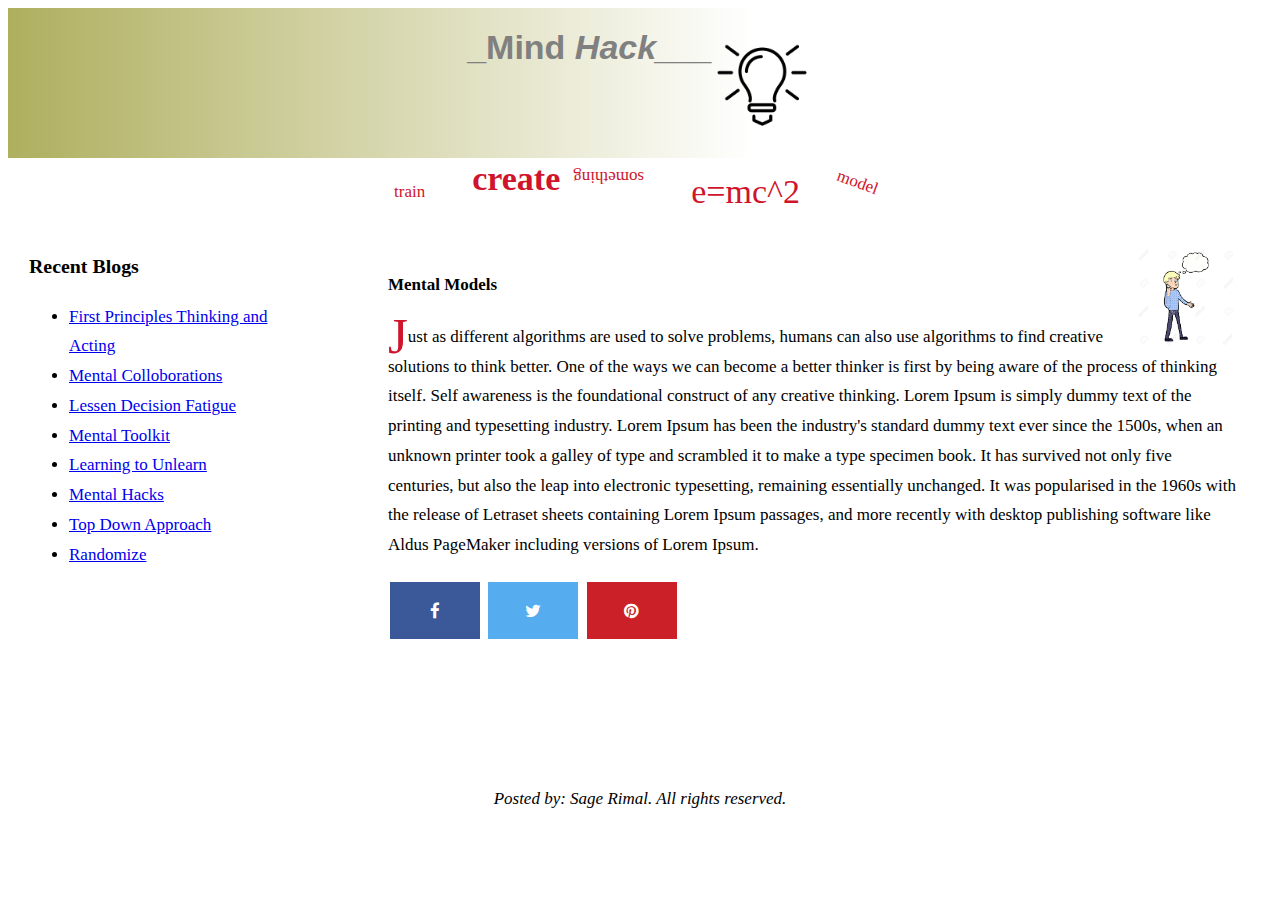
==== html/index.html @ 6da087cc "first commit" ====
<!DOCTYPE html>
<html lang="en">
   <head>
      <link rel="stylesheet" href="../css/blog.css">
      <link rel="stylesheet" href="https://cdnjs.cloudflare.com/ajax/libs/font-awesome/4.7.0/css/font-awesome.min.css">
      <title>Hack Street</title>
      <meta
         content="width=device-width, initial-scale=1, maximum-scale=1"
         name="viewport"
         />
   </head>
   <body>
      <div class = "container">
         <div id="header" class="box">
            <h1>_Mind <i>Hack___ </i><img src="../images/lightbulb.jpg"> </h1>
         </div>
         <div id="menu" class="box">
            <div class="nestedflex">
               <div class="home"> train</div>
               <div class="search">
                  <h2>create </h2>
               </div>
               <div class="home" id="upside"> something</div>
               <div class="search">e=mc^2 </div>
               <div class="home" id="rotate"> model</div>
               <div class="search">
                  <achieve>
               </div>
            </div>
         
         </div>
         <div id="sidebar" class="box">
            <div class="card">
               <div class="cardcontainer">
                    
                  <h3>Recent Blogs</h3>
                  <ul>
                     <li>
                        <a href="first.html">First Principles Thinking and Acting</a>
                     </li>
                     <li>
                        <a href="mental.html"> Mental Colloborations</a>
                     </li>
                     <li>
                           <a href="lessen.html">Lessen Decision Fatigue</a>
                     </li>
                     <li>
                        <a href="tool.html">Mental Toolkit</a>
                     </li>
                     <li>
                        <a href="learn.html"> Learning to Unlearn</a>
                     </li>
                     <li>
                        <a href="hacks.html">Mental Hacks</a>
                     </li>
                     <li>
                        <a href="topdown.html">Top Down Approach</a>
                     </li>
                     <li>
                       <a href="randomize.html"> Randomize</a>
                     </li>
                  </ul>
               </div>
            </div>
         </div>
       
         <div id="main" class="box">
         
            <div class="card">
               <div class="cardcontainer">
      
                     <img src="../images/questions.jpg">
                    
                  <h4><b>Mental Models</b></h4>
                  <p> 
                      
                     <span class="dropcap">J</span>ust as different algorithms are used to solve problems, humans can also use algorithms to find creative solutions to think better. 	
                     One of the ways we can become a better thinker is first by being aware of the process of thinking itself. Self awareness is the foundational construct of any creative thinking.
                     
                     Lorem Ipsum is simply dummy text of the printing and typesetting industry. Lorem Ipsum has been the industry's standard dummy text ever since the 1500s, when an unknown printer took a galley of type and scrambled it to make a type specimen book. It has survived not only five centuries, but also the leap into electronic typesetting, remaining essentially unchanged. It was popularised in the 1960s with the release of Letraset sheets containing Lorem Ipsum passages, and more recently with desktop publishing software like Aldus PageMaker including versions of Lorem Ipsum.


                  
                  </p>
                  <a href="#" class="fa fa-facebook"></a>
                  <a href="#" class="fa fa-twitter"></a>
                  <a href="#" class="fa fa-pinterest"></a>
               </div>
            </div>
         </div>
         <div id="footer" class="box"> 
              
            <i>Posted by: Sage Rimal. All rights reserved. </i>
         </div>
         </footer>
      </div>
   </body>
</html>
---- css/blog.css ----
@import "tricks.css";
@import "card.css";
@import "social.css";


.container {
    display:grid;
    grid-row-gap: .5em;
    grid-column-gap: 1em;

    grid-template-columns: 10px 300px;
    grid-template-rows: 130px 80px 550px 30px;
    grid-template-areas: 
            "hd hd hd hd hd hd hd hd"
            "hm hm hm hm hm hm hm hm"
            "main main main main main main main main"
            "ft ft ft ft ft ft ft ft"
  }


  /* Medium Screens */
@media (min-width: 600px) and (max-width:900px) {
    .container {
    display:grid;
    grid-template-columns: 10px 300px;
    grid-template-rows: 150px 60px 550px 30px;
    grid-template-areas: 
        "hd hd hd hd hd hd hd hd"
        "mn mn mn mn mn mn mn mn"
        "sd sd main main main main main main"
        "ft ft ft ft ft ft ft ft";
     
    }
  }

/* Large Screens */
@media (min-width:901px) {
    .container {
        display:grid;
        grid-template-columns: 10px 300px;
        grid-template-rows: 150px 50px 550px 30px;
        grid-template-areas: 
            "hd hd hd hd hd hd hd hd"
            "mn mn mn mn mn mn mn mn"
            "sd sd main main main main main main"
            "ft ft ft ft ft ft ft ft";
    }
  }  



.box{
    /* border: 1px solid red; */
    align-items: center; 
    display: flex;
    align-items: center;
    justify-content: center;
    padding: 5px;
    overflow: hidden;
    text-overflow: ellipsis;
    }

.nestedflex{
    display: flex;
    flex-direction: row;
    justify-content: space-between;
    align-content: center;

}

.home {
    /* border: 2px solid red; */
    /* justify-content: center; */
    padding: 20px;
    float: right;
    font-size: 100%;
    color: #cf142b;
    margin: -13px 7px -13px 0;
}

.search {
    /* border: 2px solid red; */
    /* justify-content: center; */
    float: left;
    font-size: 200%;
    color: #cf142b;
    margin: -13px 7px -13px 0;
    padding: 20px;
}

.logout {
    /* border: 2px solid red; */
    /* justify-content: center; */
    padding: 20px;
}


.dropcap {
float: left;
font-size: 300%;
color: #cf142b;
margin: -13px 2px -11px 10;
}


#header {
    grid-area:hd;
    /* width: 100%; */
    align-items: center;
    background: linear-gradient(to left, #ffffff 41%, #afaf5f 100%);


}

#menu {
    grid-area:mn;
   
}  

#hamburger{
    grid-area:hm
}
#footer {
    grid-area:ft;
    align-items: center;
}
#sidebar {
    grid-area:sd;
    align-items: top;

}
#main {
    grid-area:main;
    padding: 20px;
    align-items: center;
    justify-content: center;
    

}
#sidesection{
    display: flex;
    flex-direction: row;
    flex-wrap: wrap;
    text-align:center;
    border: 3px solid yellow;
    width: 30px;
    align-items: center;
    justify-content: center;
    padding: 20px;

    
}

h1 {
    font-family: 'Fira Sans', sans-serif;
    font-size: 2em;
    margin: 2em 1rem;
    color: grey;
   
}

h2 {
    float: left;
    font-size: 100%;
    color: #cf142b;
    margin: -13px 7px -13px 0;
   
}

img {
  float: right;
  width: 100px;
}

#sidebarimage{
    float: top;
    width: 70px;
}

h3 {
    float: top;
}

body {
    font-size: 17px;
    line-height: 1.75em;
    overflow: hidden;
    font-family: serif-font, Georgia, Cambria, "Times New Roman", Times, serif;
   
}

p{
    font-family: serif-font, Georgia, Cambria, "Times New Roman", Times, serif;
}
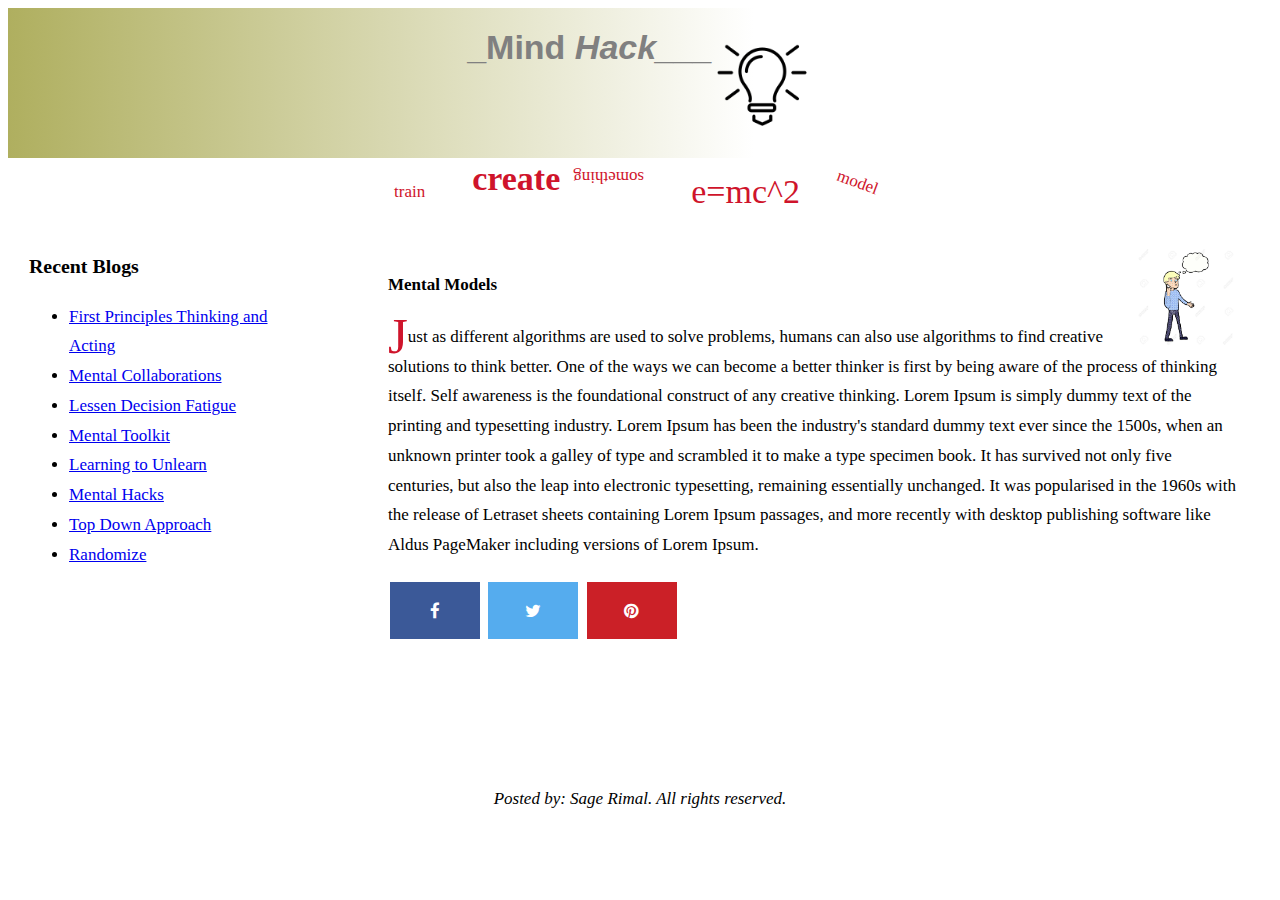
==== commit 5a154efe: "Update index.html" ====
--- a/html/index.html
+++ b/html/index.html
@@ -39,7 +39,7 @@
                         <a href="first.html">First Principles Thinking and Acting</a>
                      </li>
                      <li>
-                        <a href="mental.html"> Mental Colloborations</a>
+                        <a href="mental.html"> Mental Collaborations</a>
                      </li>
                      <li>
                            <a href="lessen.html">Lessen Decision Fatigue</a>
@@ -95,4 +95,4 @@
          </footer>
       </div>
    </body>
-</html>+</html>
